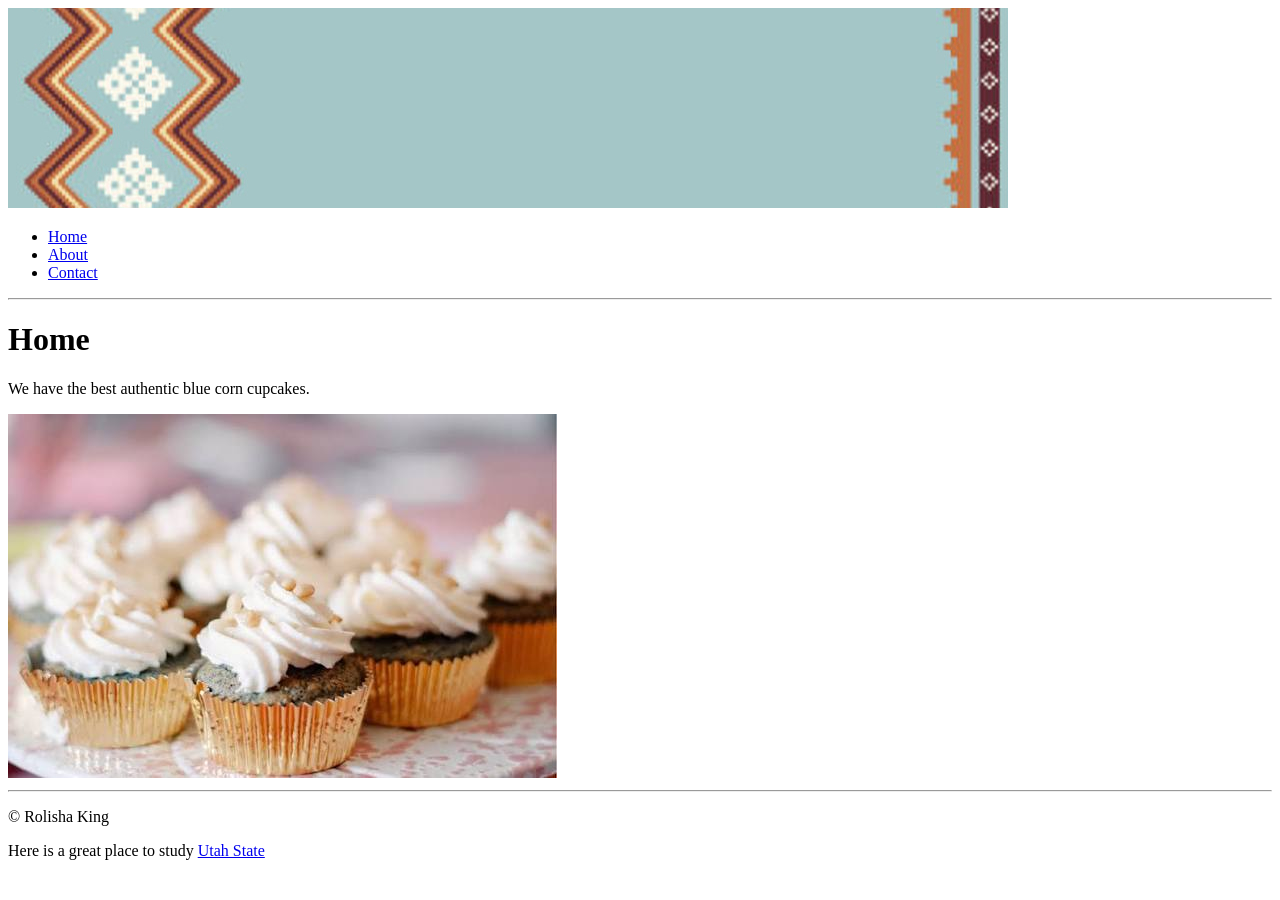
==== index.html @ 155f9740 "Update image source for blue corn cupcakes" ====
<!DOCTYPE html>
<html>
<head>
<title>Diné Blue Corn Bakery: Home</title>
</head>
<body>
<img src="images/BlueBanner.jpg" alt="Bannrt image">
<ul>
    <li><a href="index.html">Home</a></li>
    <li><a href="about.html">About</a></li>
    <li><a href="contact.html">Contact</a></li>
</ul>
 
<hr>
  
<h1>Home</h1>
<p>We have the best authentic blue corn cupcakes.</p>
    
    <img src="images/bluecupake.jpg" alt="Blue corn cupcakes topped with white frosting">

<hr>
<p>&copy; Rolisha King</p>
  Here is a great place to study <a href="http://usu.edu"> Utah State </a>
</body>
</html>
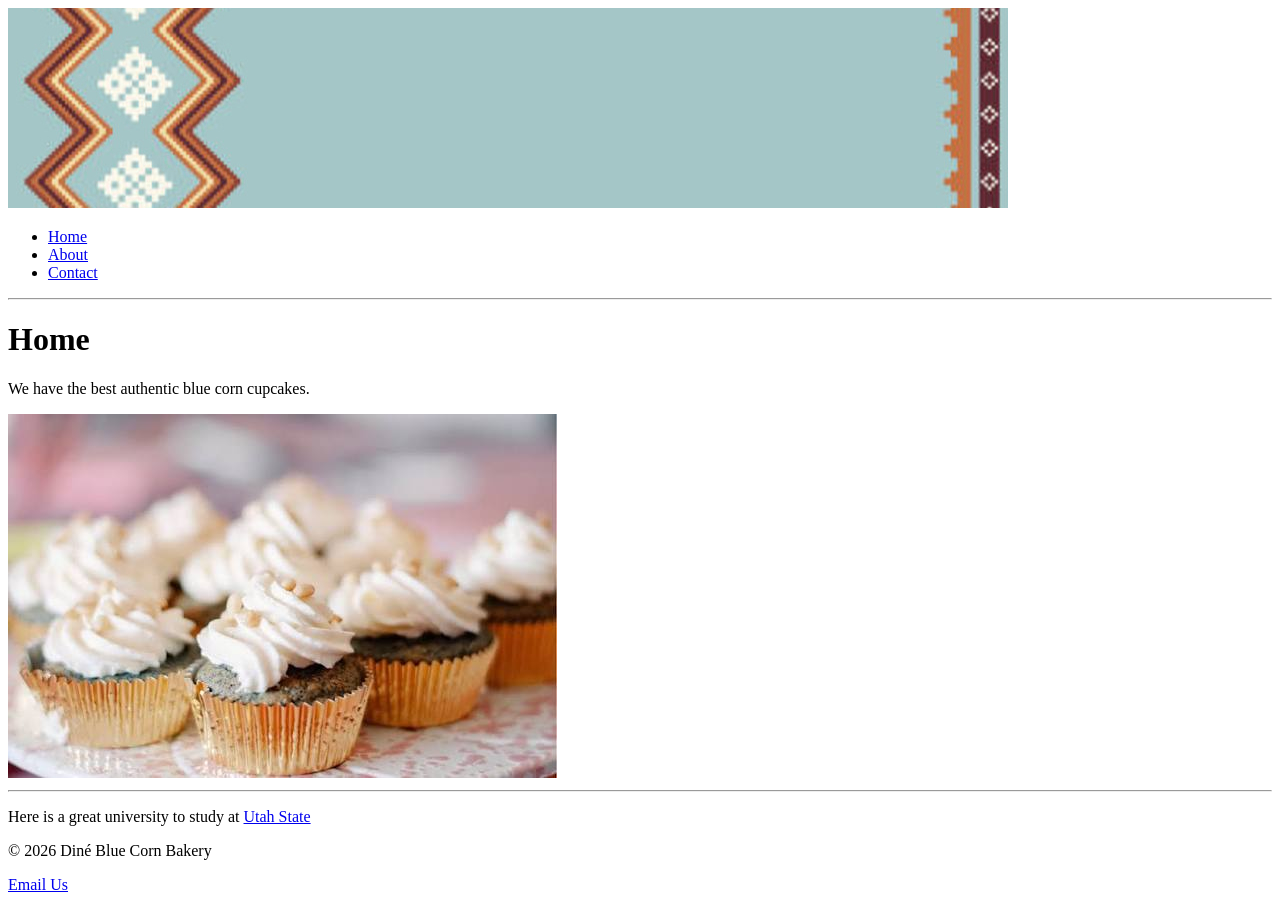
==== commit f8608ee3: "Update index.html" ====
--- a/index.html
+++ b/index.html
@@ -19,7 +19,11 @@
     <img src="images/bluecupake.jpg" alt="Blue corn cupcakes topped with white frosting">
 
 <hr>
-<p>&copy; Rolisha King</p>
-  Here is a great place to study <a href="http://usu.edu"> Utah State </a>
+
+<p>Here is a great university to study at
+<a href="https://www.usu.edu/">Utah State</a></p>
+
+<p>&copy; 2026 Diné Blue Corn Bakery</p>
+<p><a href="mailto:dinebluecornbakery@example.com">Email Us</a></p>
 </body>
 </html>
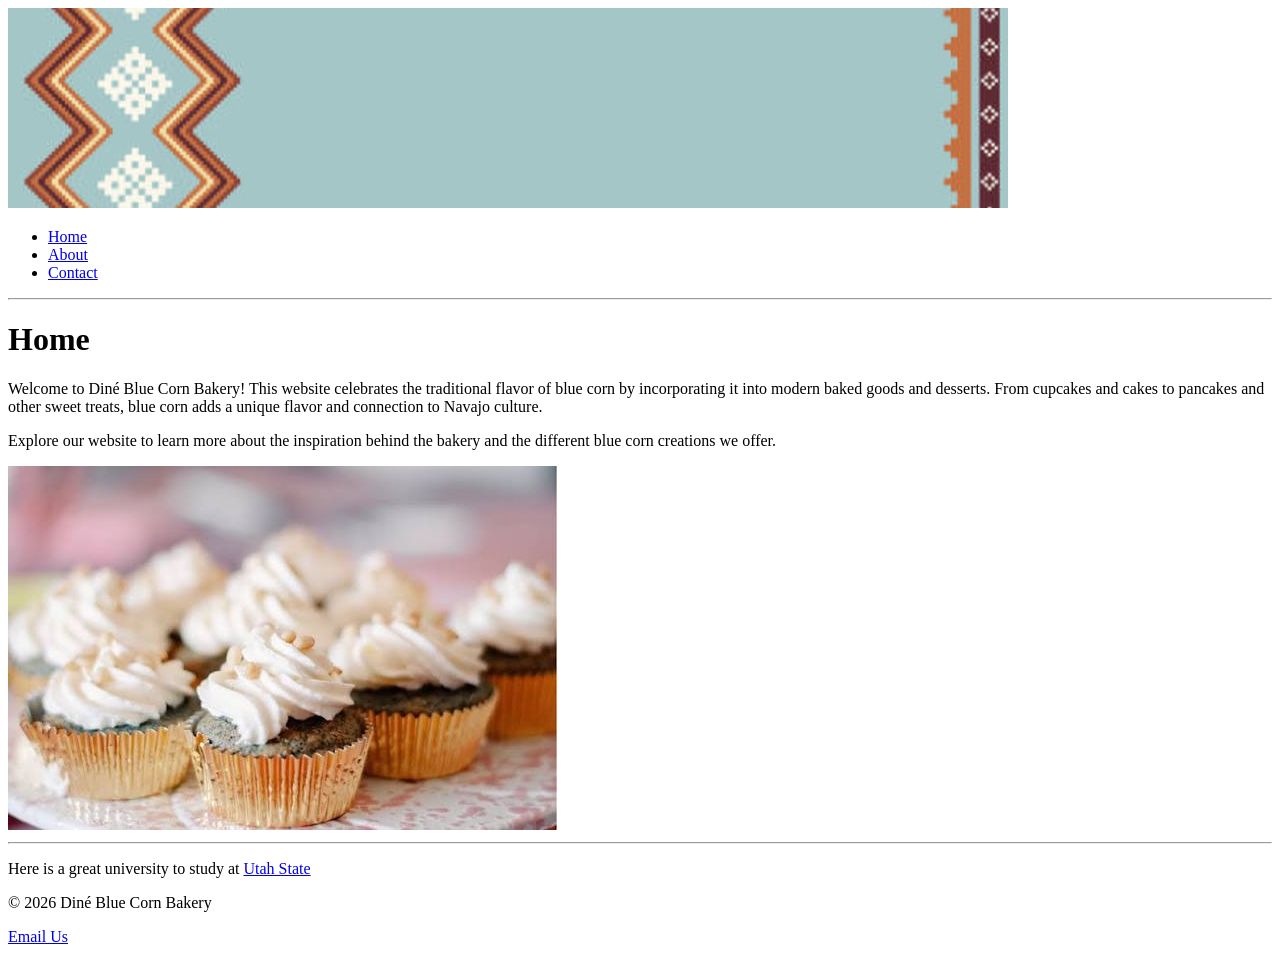
==== commit 9d0c7873: "Update index.html" ====
--- a/index.html
+++ b/index.html
@@ -14,7 +14,16 @@
 <hr>
   
 <h1>Home</h1>
-<p>We have the best authentic blue corn cupcakes.</p>
+
+<p>
+Welcome to Diné Blue Corn Bakery! This website celebrates the traditional flavor of blue corn by incorporating it into modern baked goods and desserts. 
+From cupcakes and cakes to pancakes and other sweet treats, blue corn adds a unique flavor and connection to Navajo culture.
+</p>
+
+<p>
+Explore our website to learn more about the inspiration behind the bakery and the different blue corn creations we offer.
+</p>
+
     
     <img src="images/bluecupake.jpg" alt="Blue corn cupcakes topped with white frosting">
 
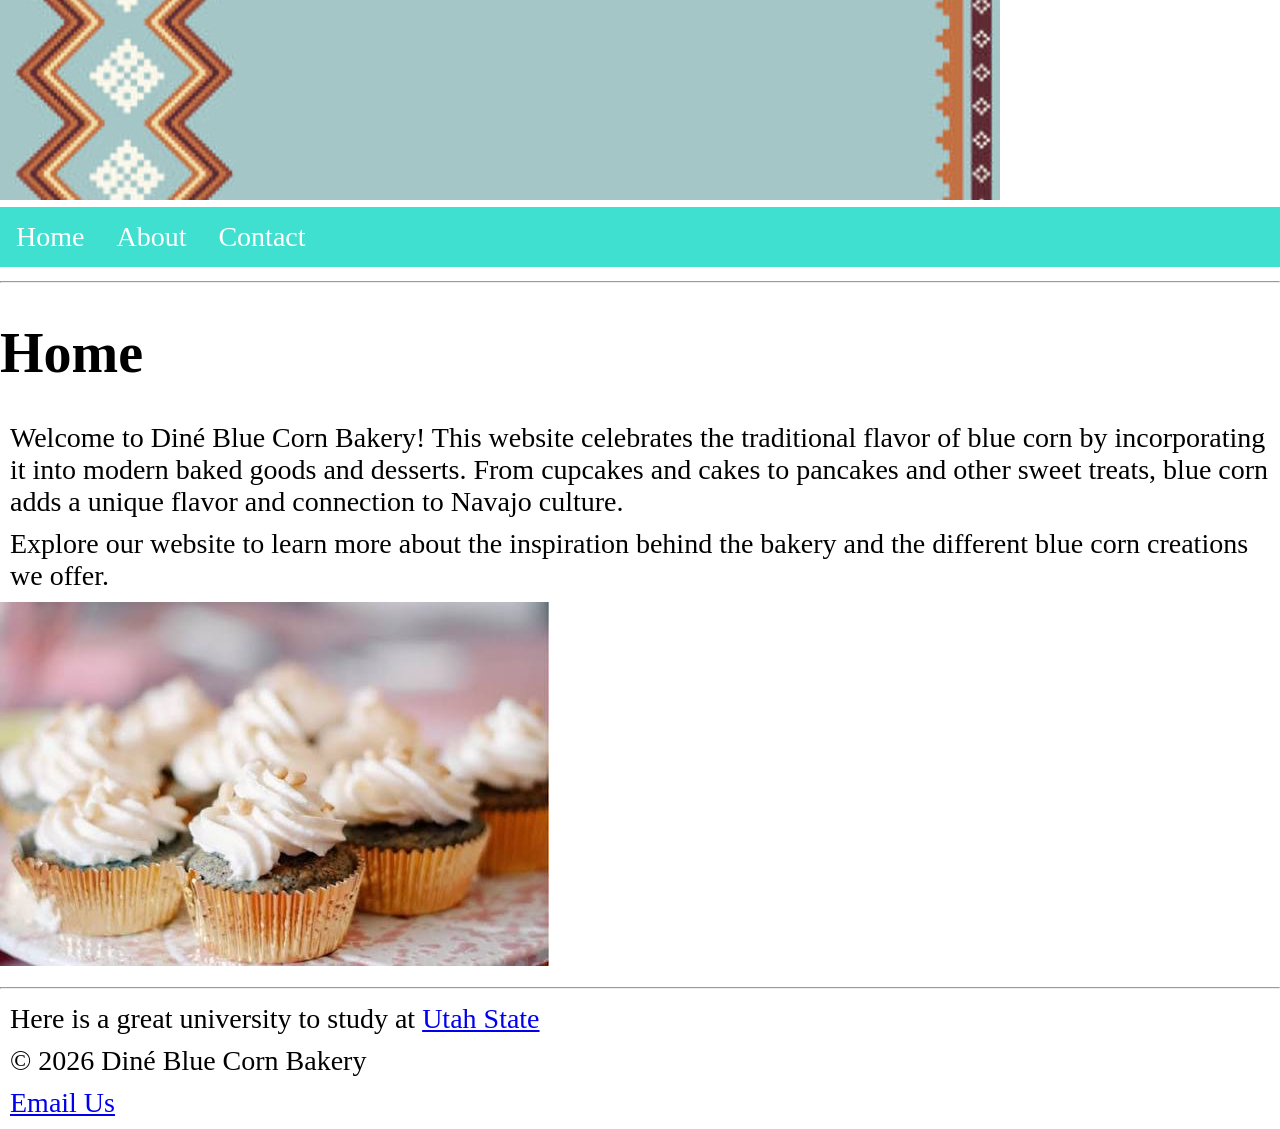
==== commit 291271f8: "Update stylesheet link to new path" ====
--- a/index.html
+++ b/index.html
@@ -1,6 +1,7 @@
 <!DOCTYPE html>
 <html>
 <head>
+<link rel="stylesheet" href="css/style1.css">
 <title>Diné Blue Corn Bakery: Home</title>
 </head>
 <body>
--- a/css/style1.css
+++ b/css/style1.css
@@ -0,0 +1,39 @@
+body {
+  margin: 0;
+  padding: 0;
+  font-size: 28px;
+}
+
+h2, p {
+  margin: 10px;
+}
+
+ul {
+  list-style-type: none;
+  margin: 0;
+  padding: 0;
+  overflow: hidden;
+  background-color: #40E0D0;
+  position: sticky;
+  top: 0;
+}
+
+ul li {
+  float: left;
+}
+
+ul li a {
+  display: block;
+  color: white;
+  text-align: center;
+  padding: 14px 16px;
+  text-decoration: none;
+}
+
+ul li a:hover {
+  background-color: #264653;
+}
+
+ul li a.active {
+  background-color: #E9B44C;
+}
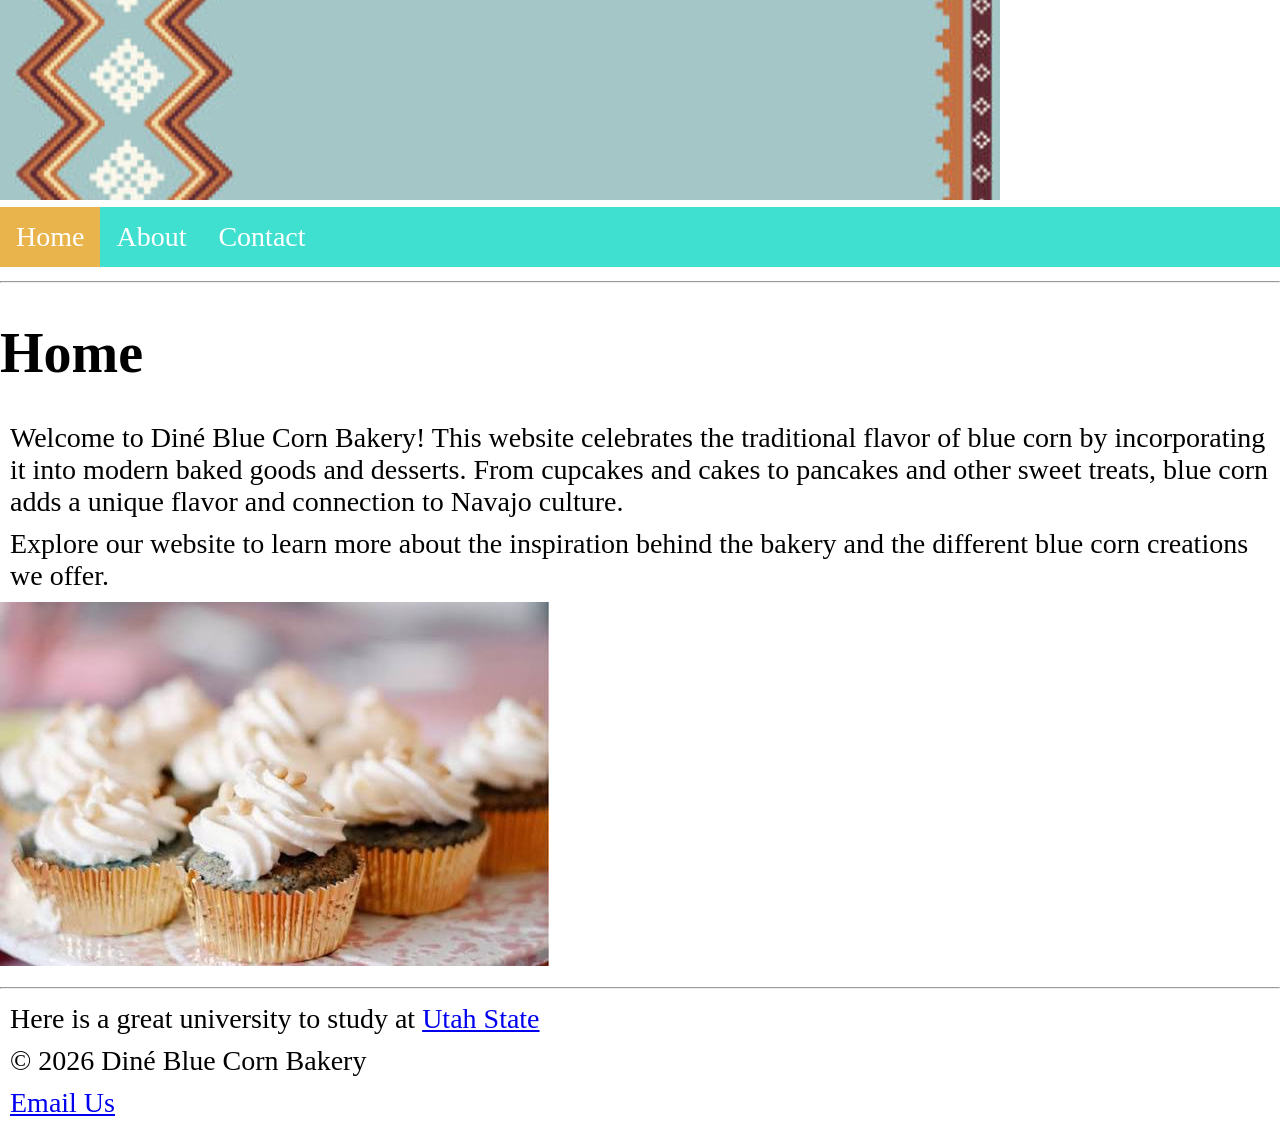
==== commit ed691512: "Update Home link to include active class" ====
--- a/index.html
+++ b/index.html
@@ -7,7 +7,7 @@
 <body>
 <img src="images/BlueBanner.jpg" alt="Bannrt image">
 <ul>
-    <li><a href="index.html">Home</a></li>
+    <li><a class="active"href="index.html">Home</a></li>
     <li><a href="about.html">About</a></li>
     <li><a href="contact.html">Contact</a></li>
 </ul>
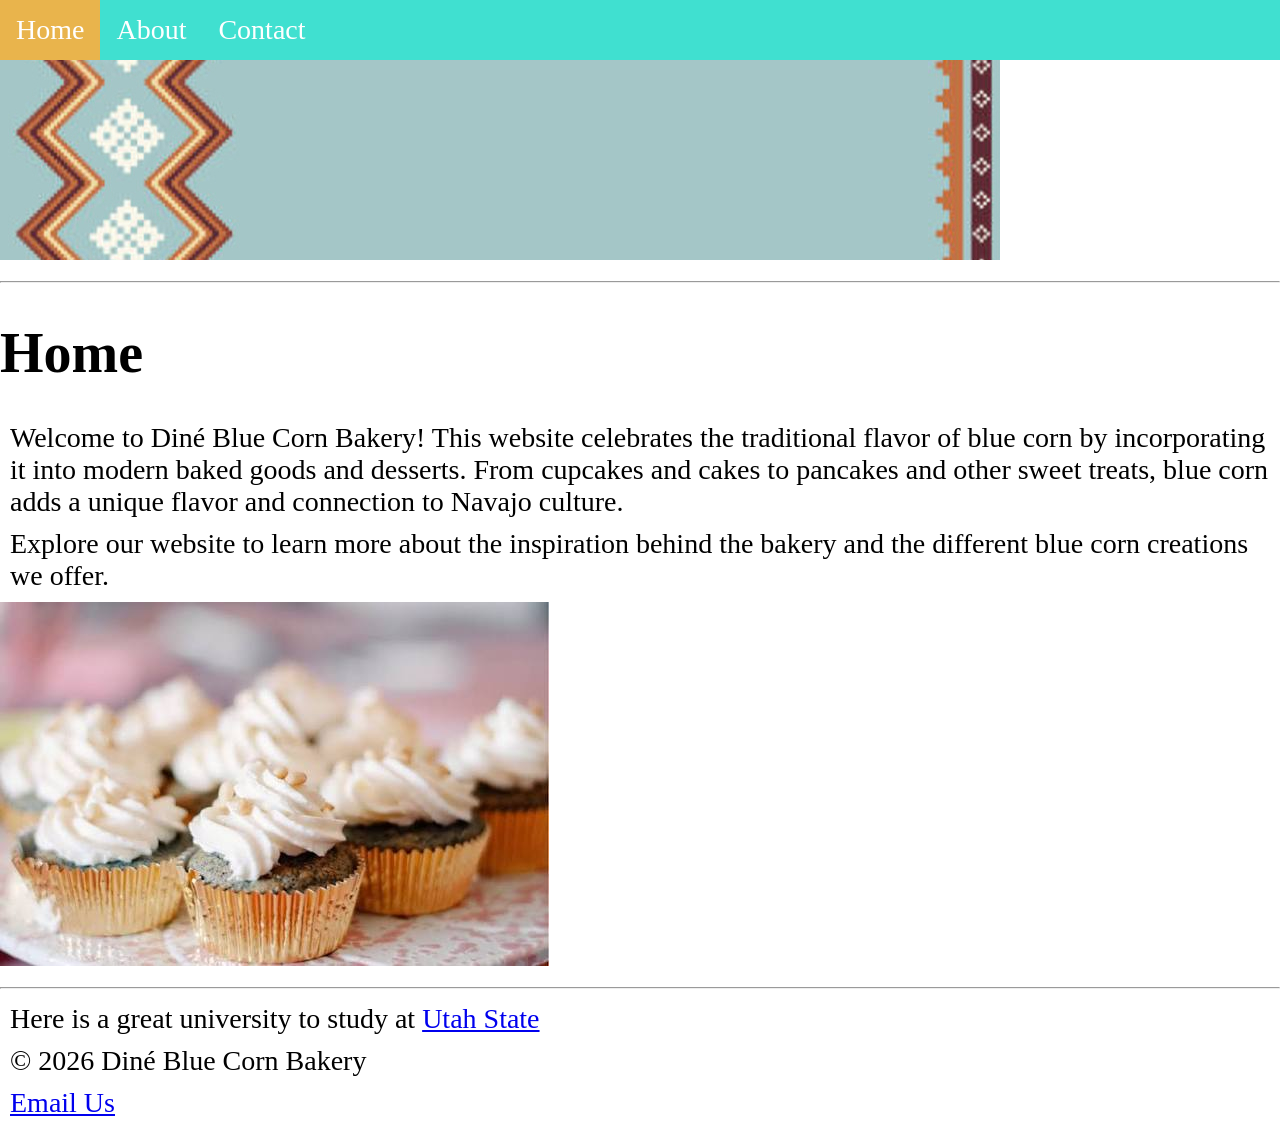
==== commit 29a6a79d: "Remove duplicate image tag Removed duplicate image tag in index.html." ====
--- a/index.html
+++ b/index.html
@@ -5,13 +5,13 @@
 <title>Diné Blue Corn Bakery: Home</title>
 </head>
 <body>
-<img src="images/BlueBanner.jpg" alt="Bannrt image">
+
 <ul>
     <li><a class="active"href="index.html">Home</a></li>
     <li><a href="about.html">About</a></li>
     <li><a href="contact.html">Contact</a></li>
 </ul>
- 
+<img src="images/BlueBanner.jpg" alt="Bannrt image"> 
 <hr>
   
 <h1>Home</h1>
